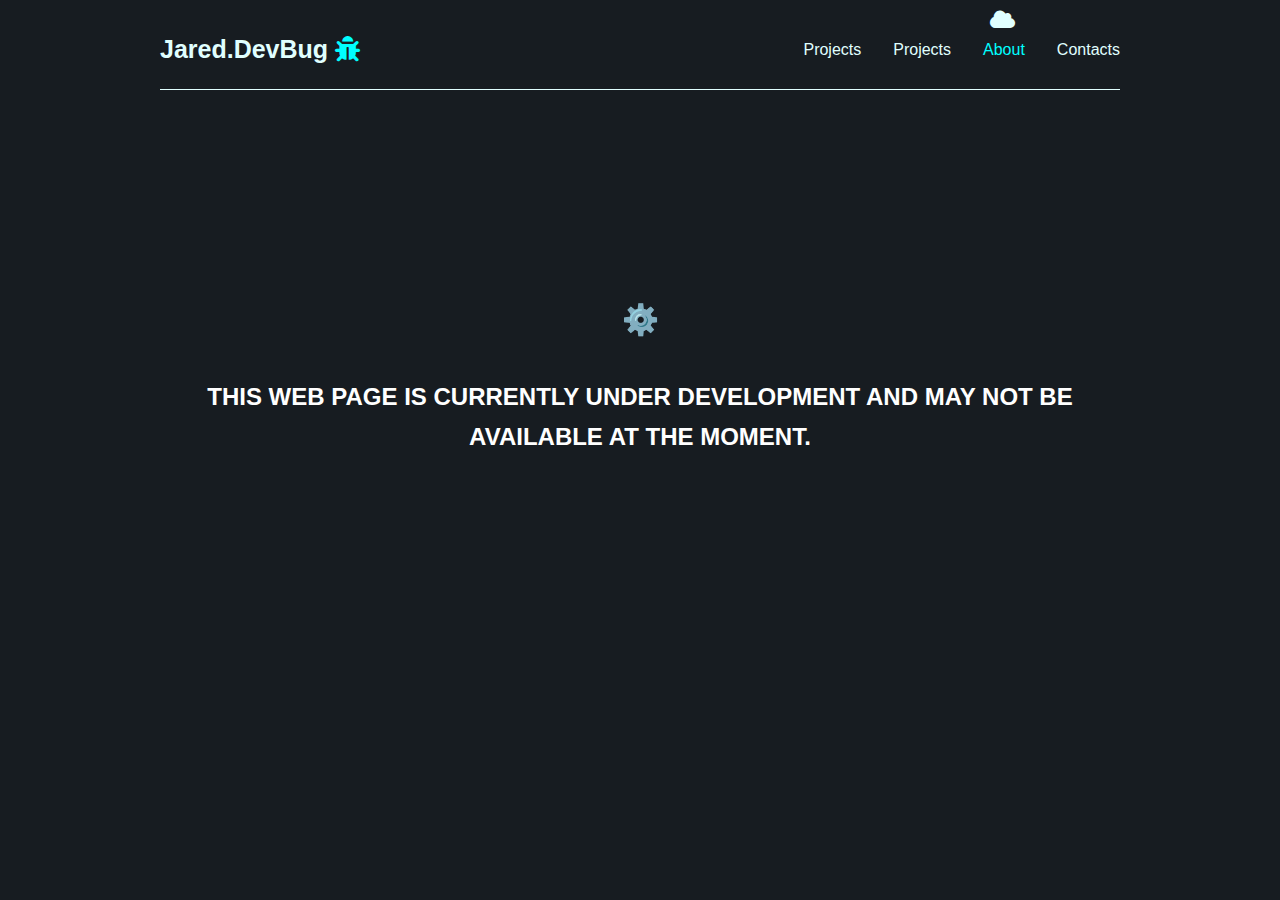
==== about.html @ 1d972ac4 "Add files via upload" ====
<!DOCTYPE html>
<html lang="en">
<head>
    <meta charset="UTF-8">
    <meta name="viewport" content="width=device-width, initial-scale=1.0">
    <link rel="stylesheet" href="../src/css/sharedUI.css">
    <link rel="stylesheet" href="https://cdnjs.cloudflare.com/ajax/libs/font-awesome/5.15.4/css/all.min.css">
   
    <title>JaredDotDev</title>
</head>
<i class="fa fa-cloud"></i>
<style>
    @keyframes moveRocket {
    from {
        transform: translateY(0); /* Initially facing right */
    }
    to {
        transform: translateY(10px); /* Flips the rocket and moves right */
    }
}
    .fa-cloud{
    animation: moveRocket 1s infinite;
    animation-direction: alternate-reverse;
    position: absolute;
    right: 265px;
    color: lightcyan;
    font-size: 20px;
    transition: 0.5s;
}
.fa-cloud:hover{
    color: cyan;
}
@keyframes rotateAnimation {
  from {
    transform: rotate(0deg);
  }
  to {
    transform: rotate(360deg);
  }
}

h1 {
  animation: rotateAnimation 4s linear infinite;
  font-size: 30px;
}

</style>
<body>
    <div class="navbar">
        <div class="logo">
            <p>Jared.DevBug <i class="fa fa-bug"></i></p>
            
        </div>
        <ul>
            <li class="nav--items"> <a href="index.html" style="color: lightcyan; text-decoration: none;"> Projects</a></li>
            <li class="nav--items"> <a href="projects.html" style="color: lightcyan; text-decoration: none;"> Projects</a> </li>
            <li class="nav--items" style="color: cyan;"> About</li>
            <li class="nav--items"> Contacts</li>
        </ul>
    </div>

    <section id="notice" style="display: flex; flex-direction: column; justify-content: center; align-items: center; margin-top: 20%;">
        <h1>⚙️</h1>
        <h2 style="color: white; text-align: center; line-height: 40px;">THIS WEB PAGE IS CURRENTLY UNDER DEVELOPMENT AND MAY NOT BE AVAILABLE AT THE MOMENT.</h2>
    </section>
</body>
</html>
---- src/css/sharedUI.css ----
body{
    margin: 10rem;
    margin-top: 10px;
    padding: 0;
    box-sizing: border-box;
    background-color:#171c21;
    font-family: "Poppins", sans-serif;
}
.navbar{
    display: flex;
    flex-direction: row;
    align-items: center;
    justify-content: space-between;
    border-bottom: 1px inset lightcyan;
}
.navbar ul{
    display: flex;flex-direction: row;
    color: lightcyan;
    gap: 2rem;
}
.navbar ul li{
    list-style-type: none;
    text-decoration: none;
    cursor: pointer;
    transition: 0.4s ease;
}
.navbar ul li:hover{
    color: cyan;
}
.navbar .logo{
    color: lightcyan;
    font-weight: 800;
    cursor: pointer;
    font-size: 25px;
}
.navbar .logo .fa{
    color: cyan;
    transition: 0.5s ease;
}
.navbar .logo .fa:hover{
    color: lightcyan;
}


@media only screen and (max-width: 768px) {
    body{
        margin: 2rem;
        padding: 0;
        padding-top: 2rem;
        box-sizing: border-box;
    }
    .fa-cloud{
        position: relative;
        display: none;
    }
    .navbar{
        flex-direction: column;
        justify-content: center;
        align-items: center;
        padding-right: 10%;
    }
    .navbar ul li{
        font-size: 15px;
    }
    .logo{
        margin-left: 10%;
    }
   
  }
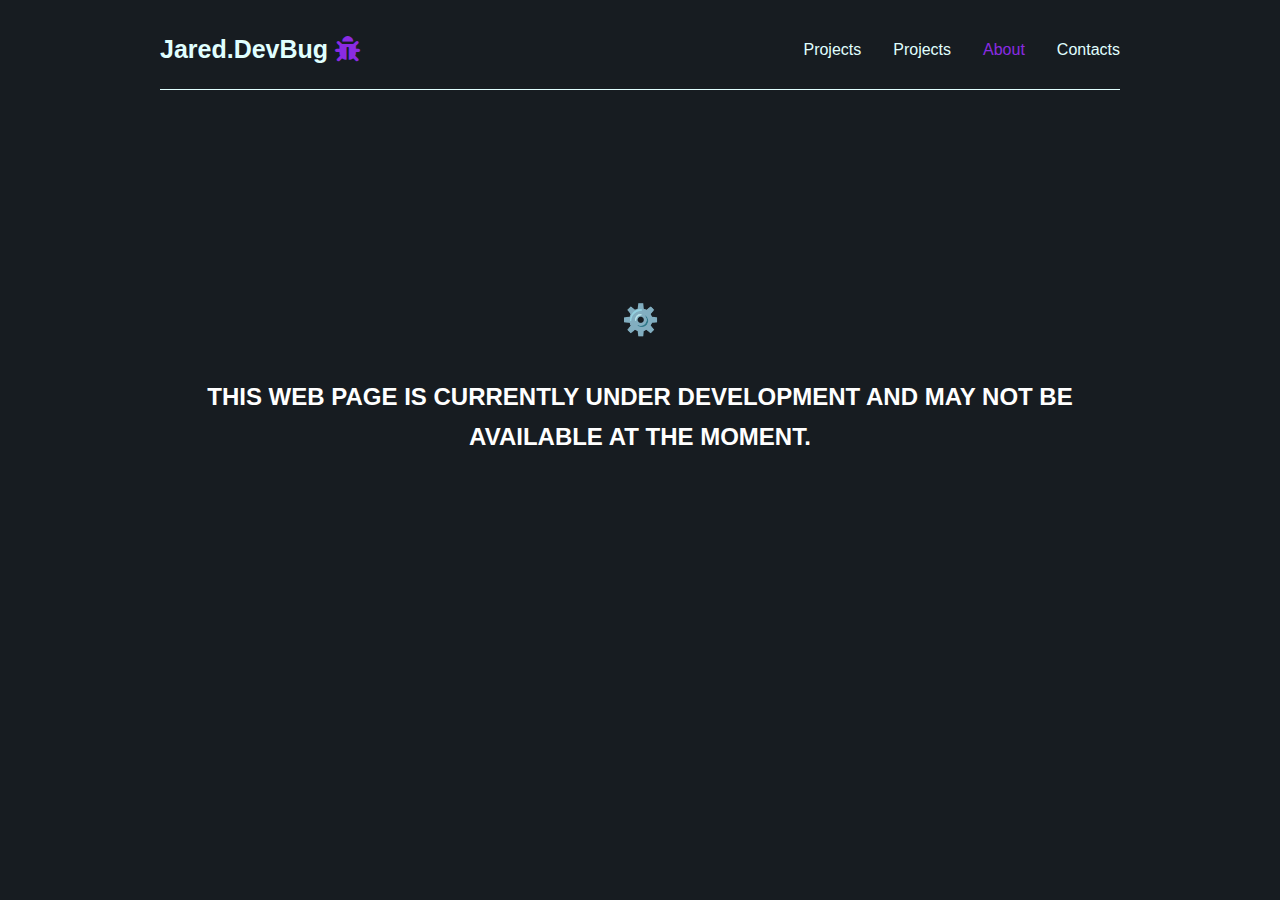
==== commit dcc41355: "Optimization" ====
--- a/about.html
+++ b/about.html
@@ -1,67 +1,91 @@
 <!DOCTYPE html>
 <html lang="en">
-<head>
-    <meta charset="UTF-8">
-    <meta name="viewport" content="width=device-width, initial-scale=1.0">
-    <link rel="stylesheet" href="../src/css/sharedUI.css">
-    <link rel="stylesheet" href="https://cdnjs.cloudflare.com/ajax/libs/font-awesome/5.15.4/css/all.min.css">
-   
+  <head>
+    <meta charset="UTF-8" />
+    <meta name="viewport" content="width=device-width, initial-scale=1.0" />
+    <link rel="stylesheet" href="./src/css/sharedUI.css" />
+    <link
+      rel="stylesheet"
+      href="https://cdnjs.cloudflare.com/ajax/libs/font-awesome/5.15.4/css/all.min.css"
+    />
+
     <title>JaredDotDev</title>
-</head>
-<i class="fa fa-cloud"></i>
-<style>
+  </head>
+
+  <style>
     @keyframes moveRocket {
-    from {
+      from {
         transform: translateY(0); /* Initially facing right */
+      }
+      to {
+        transform: translateY(10px); /* Flips the rocket and moves right */
+      }
     }
-    to {
-        transform: translateY(10px); /* Flips the rocket and moves right */
+    .fa-cloud {
+      animation: moveRocket 1s infinite;
+      animation-direction: alternate-reverse;
+      position: absolute;
+      right: 265px;
+      color: lightcyan;
+      font-size: 20px;
+      transition: 0.5s;
     }
-}
-    .fa-cloud{
-    animation: moveRocket 1s infinite;
-    animation-direction: alternate-reverse;
-    position: absolute;
-    right: 265px;
-    color: lightcyan;
-    font-size: 20px;
-    transition: 0.5s;
-}
-.fa-cloud:hover{
-    color: cyan;
-}
-@keyframes rotateAnimation {
-  from {
-    transform: rotate(0deg);
-  }
-  to {
-    transform: rotate(360deg);
-  }
-}
+    .fa-cloud:hover {
+      color: cyan;
+    }
+    @keyframes rotateAnimation {
+      from {
+        transform: rotate(0deg);
+      }
+      to {
+        transform: rotate(360deg);
+      }
+    }
 
-h1 {
-  animation: rotateAnimation 4s linear infinite;
-  font-size: 30px;
-}
-
-</style>
-<body>
+    h1 {
+      animation: rotateAnimation 4s linear infinite;
+      font-size: 30px;
+    }
+  </style>
+  <body>
     <div class="navbar">
-        <div class="logo">
-            <p>Jared.DevBug <i class="fa fa-bug"></i></p>
-            
-        </div>
-        <ul>
-            <li class="nav--items"> <a href="index.html" style="color: lightcyan; text-decoration: none;"> Projects</a></li>
-            <li class="nav--items"> <a href="projects.html" style="color: lightcyan; text-decoration: none;"> Projects</a> </li>
-            <li class="nav--items" style="color: cyan;"> About</li>
-            <li class="nav--items"> Contacts</li>
-        </ul>
+      <div class="logo">
+        <p>Jared.DevBug <i class="fa fa-bug"></i></p>
+      </div>
+      <ul>
+        <li class="nav--items">
+          <a href="index.html" style="color: lightcyan; text-decoration: none">
+            Projects</a
+          >
+        </li>
+        <li class="nav--items">
+          <a
+            href="projects.html"
+            style="color: lightcyan; text-decoration: none"
+          >
+            Projects</a
+          >
+        </li>
+        <li class="nav--items" style="color: blueviolet">About</li>
+        <li class="nav--items">Contacts</li>
+      </ul>
     </div>
 
-    <section id="notice" style="display: flex; flex-direction: column; justify-content: center; align-items: center; margin-top: 20%;">
-        <h1>⚙️</h1>
-        <h2 style="color: white; text-align: center; line-height: 40px;">THIS WEB PAGE IS CURRENTLY UNDER DEVELOPMENT AND MAY NOT BE AVAILABLE AT THE MOMENT.</h2>
+    <section
+      id="notice"
+      style="
+        display: flex;
+        flex-direction: column;
+        justify-content: center;
+        align-items: center;
+        margin-top: 20%;
+      "
+    >
+      <h1>⚙️</h1>
+      <h2 style="color: white; text-align: center; line-height: 40px">
+        THIS WEB PAGE IS CURRENTLY UNDER DEVELOPMENT AND MAY NOT BE AVAILABLE AT
+        THE MOMENT.
+      </h2>
     </section>
-</body>
-</html>+  </body>
+</html>
--- a/src/css/sharedUI.css
+++ b/src/css/sharedUI.css
@@ -1,69 +1,83 @@
-body{
-    margin: 10rem;
-    margin-top: 10px;
-    padding: 0;
-    box-sizing: border-box;
-    background-color:#171c21;
-    font-family: "Poppins", sans-serif;
+body {
+  margin: 10rem;
+  margin-top: 10px;
+  padding: 0;
+  box-sizing: border-box;
+  background-color: #171c21;
+  font-family: "Poppins", sans-serif;
 }
-.navbar{
-    display: flex;
-    flex-direction: row;
-    align-items: center;
-    justify-content: space-between;
-    border-bottom: 1px inset lightcyan;
+.navbar {
+  display: flex;
+  flex-direction: row;
+  align-items: center;
+  justify-content: space-between;
+  border-bottom: 1px inset lightcyan;
 }
-.navbar ul{
-    display: flex;flex-direction: row;
-    color: lightcyan;
-    gap: 2rem;
+.navbar ul {
+  display: flex;
+  flex-direction: row;
+  color: lightcyan;
+  gap: 2rem;
 }
-.navbar ul li{
-    list-style-type: none;
-    text-decoration: none;
-    cursor: pointer;
-    transition: 0.4s ease;
+.navbar ul li,
+a {
+  list-style-type: none;
+  text-decoration: none;
+  cursor: pointer;
+  transition: 0.4s ease;
+  color: lightcyan;
 }
-.navbar ul li:hover{
-    color: cyan;
+.navbar ul li a:hover {
+  color: blueviolet;
 }
-.navbar .logo{
-    color: lightcyan;
-    font-weight: 800;
-    cursor: pointer;
-    font-size: 25px;
+.navbar .logo {
+  color: lightcyan;
+  font-weight: 800;
+  cursor: pointer;
+  font-size: 25px;
 }
-.navbar .logo .fa{
-    color: cyan;
-    transition: 0.5s ease;
+.navbar .logo .fa {
+  color: blueviolet;
+  transition: 0.5s ease;
 }
-.navbar .logo .fa:hover{
-    color: lightcyan;
+.navbar .logo .fa:hover {
+  color: lightcyan;
+}
+.navbar .logo .fa {
+  animation: animateBug 2s infinite;
+  animation-direction: alternate-reverse;
 }
 
+@keyframes animateBug {
+  from {
+    color: lightcyan; /* Initially facing right */
+  }
+  to {
+    color: blueviolet; /* Flips the rocket and moves right */
+  }
+}
 
 @media only screen and (max-width: 768px) {
-    body{
-        margin: 2rem;
-        padding: 0;
-        padding-top: 2rem;
-        box-sizing: border-box;
-    }
-    .fa-cloud{
-        position: relative;
-        display: none;
-    }
-    .navbar{
-        flex-direction: column;
-        justify-content: center;
-        align-items: center;
-        padding-right: 10%;
-    }
-    .navbar ul li{
-        font-size: 15px;
-    }
-    .logo{
-        margin-left: 10%;
-    }
-   
+  body {
+    margin: 2rem;
+    padding: 0;
+    padding-top: 2rem;
+    box-sizing: border-box;
   }
+  .fa-cloud {
+    position: relative;
+    display: none;
+  }
+  .navbar {
+    flex-direction: column;
+    justify-content: center;
+    align-items: center;
+    padding-right: 10%;
+  }
+  .navbar ul li {
+    font-size: 15px;
+  }
+  .logo {
+    margin-left: 10%;
+  }
+}
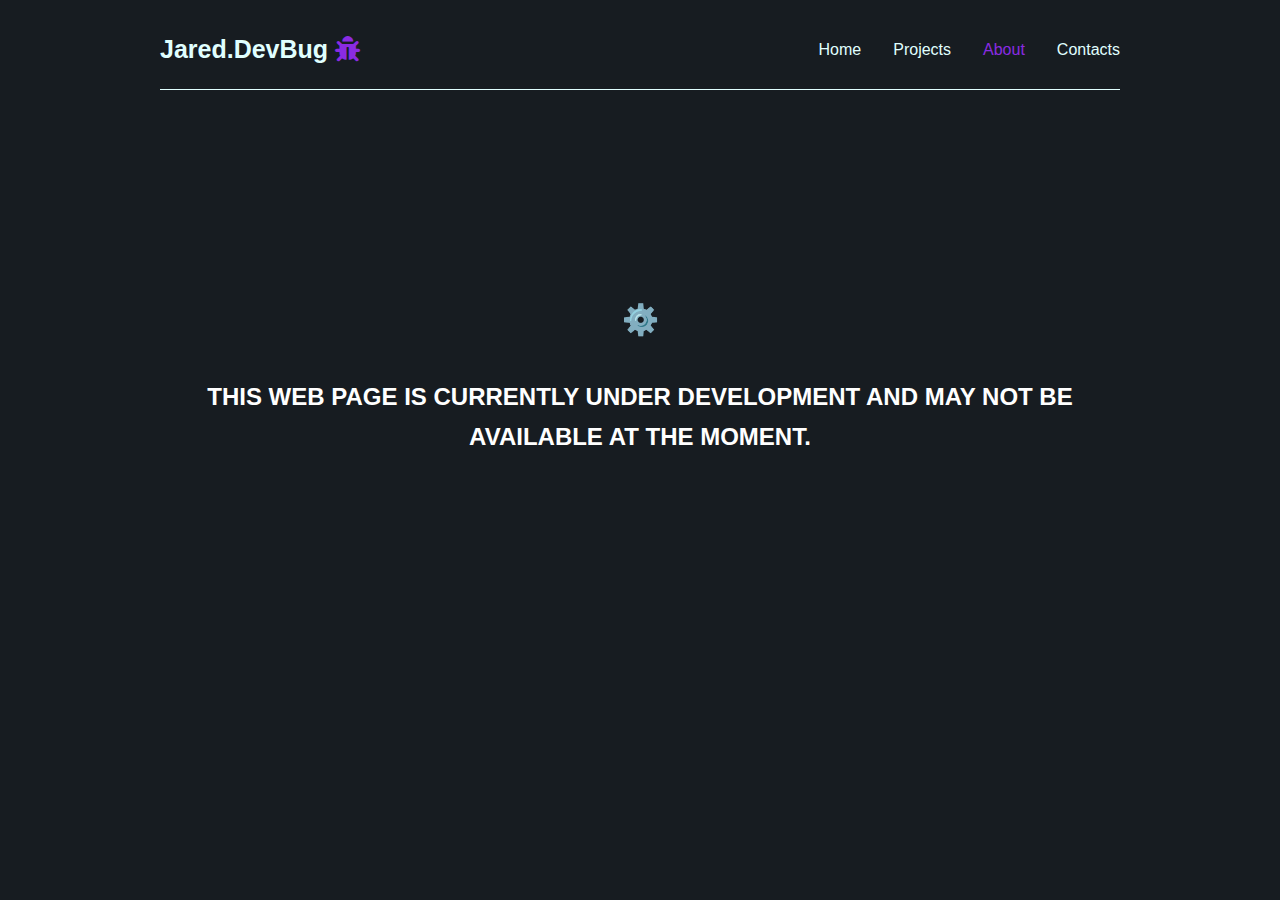
==== commit 71dd5bc4: "about page op" ====
--- a/about.html
+++ b/about.html
@@ -55,7 +55,7 @@
       <ul>
         <li class="nav--items">
           <a href="index.html" style="color: lightcyan; text-decoration: none">
-            Projects</a
+            Home</a
           >
         </li>
         <li class="nav--items">
